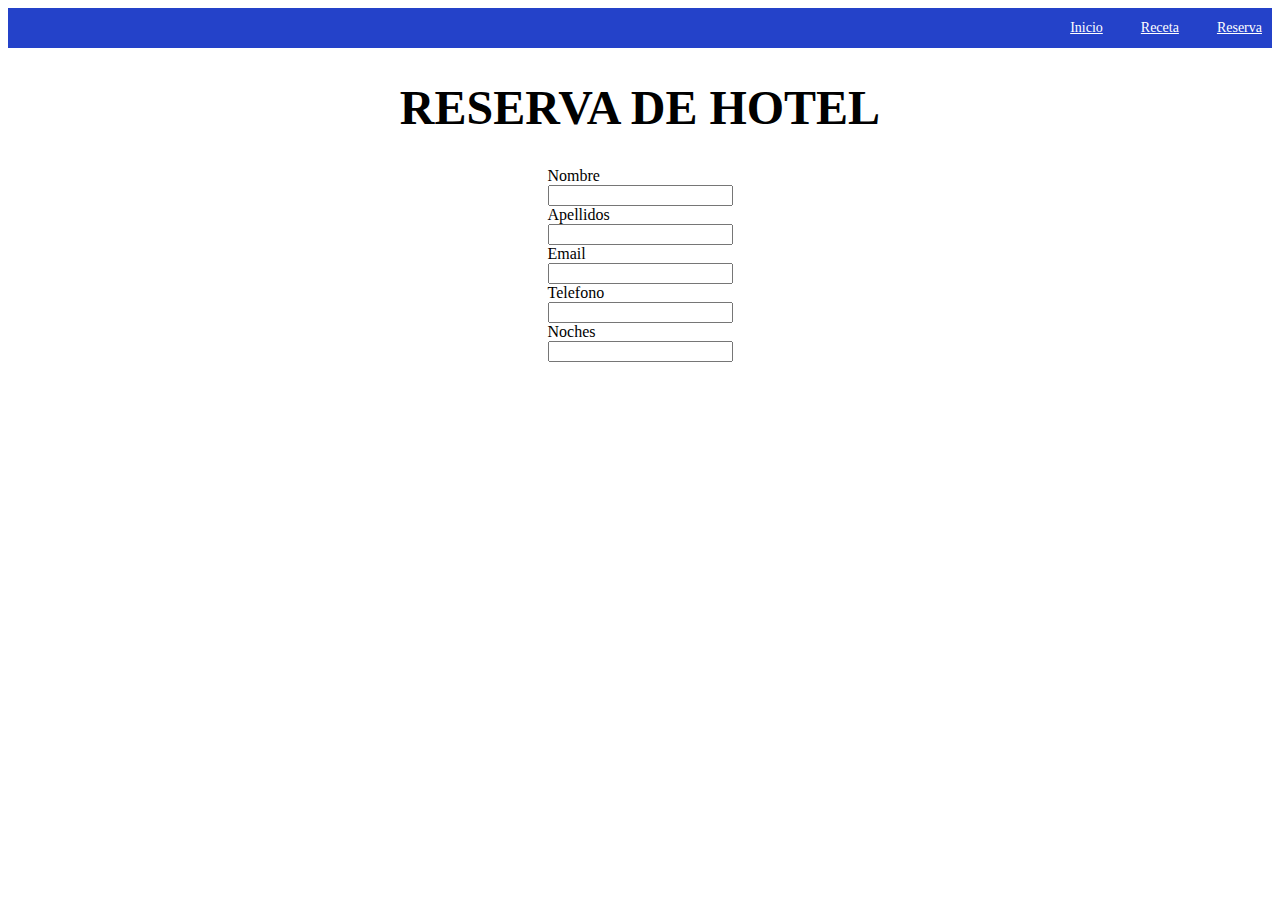
==== HTML/formulario.html @ 2583e2ee "creacion de formulario" ====
<!DOCTYPE html>
<html lang="en">
  <head>
    <meta charset="UTF-8" />
    <meta name="viewport" content="width=device-width, initial-scale=1.0" />
    <title>Formulario</title>
    <link rel="stylesheet" href="/CSS/style.css" />
  </head>
  <body>
         <!--HEADER-->

    <header class="header">
        <nav class="nav">
          <ul class="nav__list">
            <li><a href="index.html" , class="nav__item">Inicio</a></li>
            <li><a href="Pagina_1.html" , class="nav__item">Receta</a></li>
            <li><a href="formulario.html" , class="nav__item">Reserva</a></li>
          </ul>
        </nav>
    </header>
      <!-- MAIN -->
  
      <main>
        <h1 class="name">RESERVA DE HOTEL</h1>
        <section>
            <article>
                <div class="container">

                <form class="form" action="*.php" method="post">
                    <label for="name">Nombre</label>
                    <input type="text" id="name" name="name" required>
                    <label for="lastname">Apellidos</label>
                    <input type="text" id="lastname" name="lastname" required>
                    <label for="email">Email</label>
                    <input type="email" id="email" name="email" required>
                    <label for="phone">Telefono</label>
                    <input type="number" id="phone" name="phone" required>
                    <label for="night">Noches</label>
                    <input type="number" id="night" name="night" required>     
                </form>
            </div>
            </article>
  </body>
</html>
---- CSS/style.css ----
/* HEADER (clases en comun) */

.header {
  background-color: rgb(36, 66, 201);
  width: 100%;
  height: 40px;
  display: flex;
  justify-content: end;
  align-items: center;
}

.nav__list {
  list-style: none;
  display: flex;
  gap: 18px;
  font-size: 14px;
}

.nav__item {
  color: rgb(255, 255, 255);
  padding: 10px;
}

.nav__item:hover {
  color: red;
  text-decoration: underline;
}

/* MAIN */

/* index */

.article1 {
  margin-bottom: 5%;
}

.name {
  text-align: center;
  font-size: 48px;
  font-family: "Times New Roman", Times, serif;
}

.container {
  display: flex;
  justify-content: space-evenly;
}

.principalImage {
  width: 30%;
}

.data {
  display: flex;
  align-items: flex-start;
}

.studies,
.profesion,
.hobbies {
  text-align: start;
  width: 153px;
  height: 228px;
  padding: 3%;
  flex-basis: 20%;
  margin-right: 15px;
}

.item__studies,
.item__profesion,
.item__hobbies {
  border-right: 1px solid #000;
}

.aside {
  display: flex;
  justify-content: space-around;
}

.table {
  border: 2px solid #000;
}

th,
td {
  border: 1px solid #000;
  padding: 18px;
  text-align: center;
}

/* Pagina 1 */

.title {
  font-size: 38px;
  text-align: center;
}

.subtitle {
  text-align: center;
  margin-top: -30px;
  margin-bottom: 30px;
}

.ingredients,
.process {
  font-size: large;
  text-align: center;
  border: 2px solid #2186f3;
  margin: 30px 0 30px 0;
}

.process__item {
  margin: 30px 0 15px 0;
}

.image__ingredients {
  max-width: 100%;
  display: block;
  width: 60%;
  margin: auto;
}

.image__process {
  max-width: 35%;
  display: flex;
  margin: auto;
}

/* FORMULARIO */

.form {
  display: flex;
  flex-direction: column;
}

/* FOOTER (Clases en comun) */

footer {
  margin-top: 5%;
  border-top: 1px solid rgb(58, 115, 247);
}

.iconos {
  margin-top: 1%;
  list-style: none;
  display: flex;
  align-items: center;
  justify-content: center;
  gap: 30px;
}

.icono {
  box-sizing: content-box;
  width: 30px;
  height: auto;
}

.icono_nombre {
  font-weight: 600;
  font-size: 1.5rem;
}
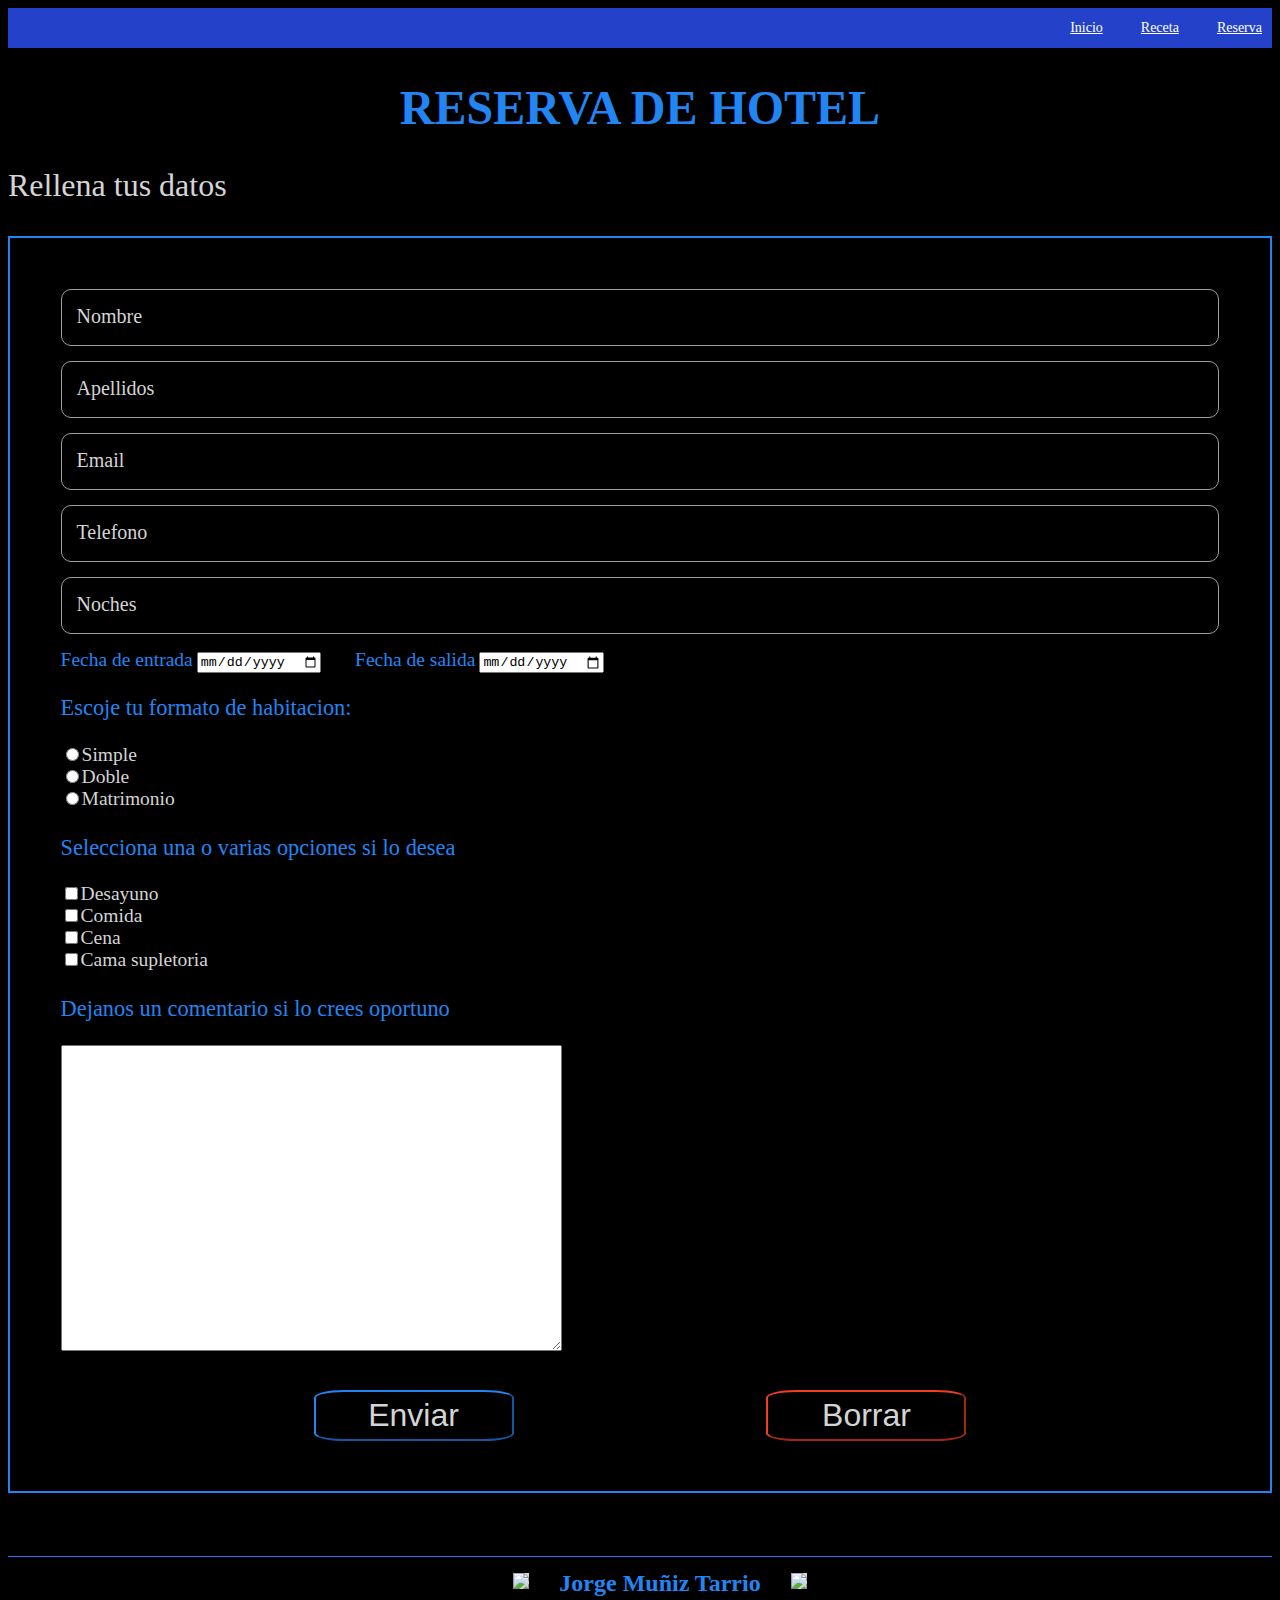
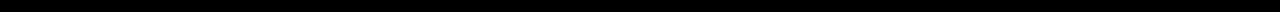
==== commit 54773b2b: "formulario" ====
--- a/HTML/formulario.html
+++ b/HTML/formulario.html
@@ -6,39 +6,89 @@
     <title>Formulario</title>
     <link rel="stylesheet" href="/CSS/style.css" />
   </head>
-  <body>
-         <!--HEADER-->
+  <body class="formBody">
+    <!--HEADER-->
 
     <header class="header">
-        <nav class="nav">
-          <ul class="nav__list">
-            <li><a href="index.html" , class="nav__item">Inicio</a></li>
-            <li><a href="Pagina_1.html" , class="nav__item">Receta</a></li>
-            <li><a href="formulario.html" , class="nav__item">Reserva</a></li>
-          </ul>
-        </nav>
+      <nav class="nav">
+        <ul class="nav__list">
+          <li><a href="index.html" , class="nav__item">Inicio</a></li>
+          <li><a href="Pagina_1.html" , class="nav__item">Receta</a></li>
+          <li><a href="formulario.html" , class="nav__item">Reserva</a></li>
+        </ul>
+      </nav>
     </header>
-      <!-- MAIN -->
-  
-      <main>
-        <h1 class="name">RESERVA DE HOTEL</h1>
-        <section>
-            <article>
-                <div class="container">
+    <!-- MAIN -->
 
-                <form class="form" action="*.php" method="post">
-                    <label for="name">Nombre</label>
-                    <input type="text" id="name" name="name" required>
-                    <label for="lastname">Apellidos</label>
-                    <input type="text" id="lastname" name="lastname" required>
-                    <label for="email">Email</label>
-                    <input type="email" id="email" name="email" required>
-                    <label for="phone">Telefono</label>
-                    <input type="number" id="phone" name="phone" required>
-                    <label for="night">Noches</label>
-                    <input type="number" id="night" name="night" required>     
-                </form>
-            </div>
-            </article>
+    <main>
+      <h1 class="formName">RESERVA DE HOTEL</h1>
+      <section>
+        <article>
+          <p class="data">Rellena tus datos</p>
+          <div class="form">
+            <form class="" action="*.php" method="post">
+              <div class="containerForm">
+                <input class="input" type="text" id="name" name="name" required />
+                <label class="label" for="name">Nombre</label>
+              </div>
+              <div class="containerForm">
+                <input class="input" type="text" id="lastname" name="lastname" required />
+                <label class="label" for="lastname">Apellidos</label>
+              </div>
+              <div class="containerForm">
+                <input class="input" type="email" id="email" name="email" required />
+                <label class="label" for="email">Email</label>
+              </div>
+              <div class="containerForm">
+                <input class="input" type="number" id="phone" name="phone" required />
+                <label class="label" for="phone">Telefono</label>
+              </div>
+              <div class="containerForm">
+                <input class="input" type="number" id="night" name="night" required />
+                <label class="label" for="night">Noches</label>
+              </div>
+              <label class="labelDate" for="entrance">Fecha de entrada</label>
+              <input class="inputDate" type="date" id="entrance" name="entrance" required />
+              <label class="labelDate" for="exit">Fecha de salida</label>
+              <input class="inputDate" type="date" id="exit" name="exit" required />
+              <div class="radio">
+                <p class="titleRadio">Escoje tu formato de habitacion:</p>
+                <input type="radio" name="radio" value="1" required />Simple<br />
+                <input type="radio" name="radio" value="2" />Doble<br />
+                <input type="radio" name="radio" value="3" />Matrimonio<br />
+              </div>
+              <div class="check">
+                <p class="titleCheck">Selecciona una o varias opciones si lo desea</p>
+                <input type="checkbox" name="check" value="4" />Desayuno<br />
+                <input type="checkbox" name="check" value="5" />Comida<br />
+                <input type="checkbox" name="check" value="6" />Cena<br />
+                <input type="checkbox" name="check" value="7" />Cama supletoria<br />
+              </div>
+              <p class="titleTextarea">Dejanos un comentario si lo crees oportuno</p>
+              <textarea name="comments" cols="60" rows="20"></textarea>
+              <div class="button">
+                <input class="btnSend" type="button" value="Enviar" />
+                <input class="btnDelete" type="button" value="Borrar" />
+              </div>
+            </form>
+          </div>
+        </article>
+      </section>
+    </main>
+    <!-- FOOTER -->
+
+    <footer>
+      <ul class="iconos">
+        <li>
+          <a href="https://github.com/jmneko" target="_blank"><img src="https://cdn-icons-png.flaticon.com/512/25/25231.png" class="icono git iconoForm" /></a>
+        </li>
+
+        <li class="icono_nombre formNameFooter">Jorge Muñiz Tarrio</li>
+
+        <li>
+          <a href="https://www.linkedin.com/in/jorge-mu%C3%B1iz-tarrio/" target="_blank"> <img src="https://cdn-icons-png.flaticon.com/512/4401/4401412.png" class="icono linkedin iconoForm" /></a>
+        </li>
+      </ul>
+    </footer>
   </body>
 </html>
--- a/CSS/style.css
+++ b/CSS/style.css
@@ -127,9 +127,125 @@
 
 /* FORMULARIO */
 
+.formBody {
+  background-color: #000;
+}
+
+.formName {
+  text-align: center;
+  font-size: 48px;
+  font-family: "Times New Roman", Times, serif;
+  color: #2186f3;
+}
+
+.data {
+  color: #d4d4d4;
+  font-size: 32px;
+}
+
 .form {
+  border: 2px solid #2186f3;
+  padding: 4%;
+}
+
+.containerForm {
+  margin-bottom: 15px;
   display: flex;
   flex-direction: column;
+  font-size: 1.25rem;
+  position: relative;
+  --primary: #2196f3;
+}
+
+.input {
+  all: unset;
+  color: #fefefe;
+  padding: 1rem;
+  border: 1px solid #9e9e9e;
+  border-radius: 10px;
+  transition: 150ms cubic-bezier(0.4, 0, 0.2, 1);
+}
+
+.label {
+  position: absolute;
+  top: 1rem;
+  left: 1rem;
+  color: #d4d4d4;
+  pointer-events: none;
+  transition: 150ms cubic-bezier(0.4, 0, 0.2, 1);
+}
+
+.input:focus {
+  border: 1px solid var(--primary);
+}
+
+.input:is(:focus, :valid) ~ label {
+  transform: translateY(-120%) scale(0.7);
+  background-color: #1a1a1a;
+  padding-inline: 0.3rem;
+  color: var(--primary);
+}
+
+.labelDate {
+  font-size: 1.22rem;
+  color: #2186f3;
+  margin-bottom: 15px;
+}
+
+.inputDate {
+  margin-right: 30px;
+}
+
+.titleRadio,
+.titleCheck,
+.titleTextarea {
+  font-size: 1.4rem;
+  color: #2186f3;
+}
+
+.radio,
+.check {
+  font-size: 1.22rem;
+  color: #d4d4d4;
+  margin-bottom: 25px;
+}
+
+.button {
+  display: flex;
+  justify-content: space-evenly;
+  margin-top: 35px;
+}
+
+.btnSend {
+  background-color: black;
+  border-color: #2186f3;
+  font-size: 2rem;
+  color: #d4d4d4;
+  padding: 5px;
+  border-radius: 15%;
+  width: 200px;
+}
+
+.btnSend:hover {
+  background-color: #2186f3;
+  border-color: #2186f3;
+  color: #d4d4d4;
+}
+
+.btnDelete {
+  background-color: black;
+  border-color: #f33d21;
+  font-size: 2rem;
+  color: #d4d4d4;
+  padding: 5px;
+  border-radius: 15%;
+  width: 200px;
+}
+
+.btnDelete:hover {
+  background-color: #f33d21;
+  border-color: #f33d21;
+  color: #d4d4d4;
 }
 
 /* FOOTER (Clases en comun) */
@@ -158,3 +274,11 @@
   font-weight: 600;
   font-size: 1.5rem;
 }
+
+.iconoForm {
+  background-color: #d4d4d4;
+}
+
+.formNameFooter {
+  color: #2186f3;
+}
